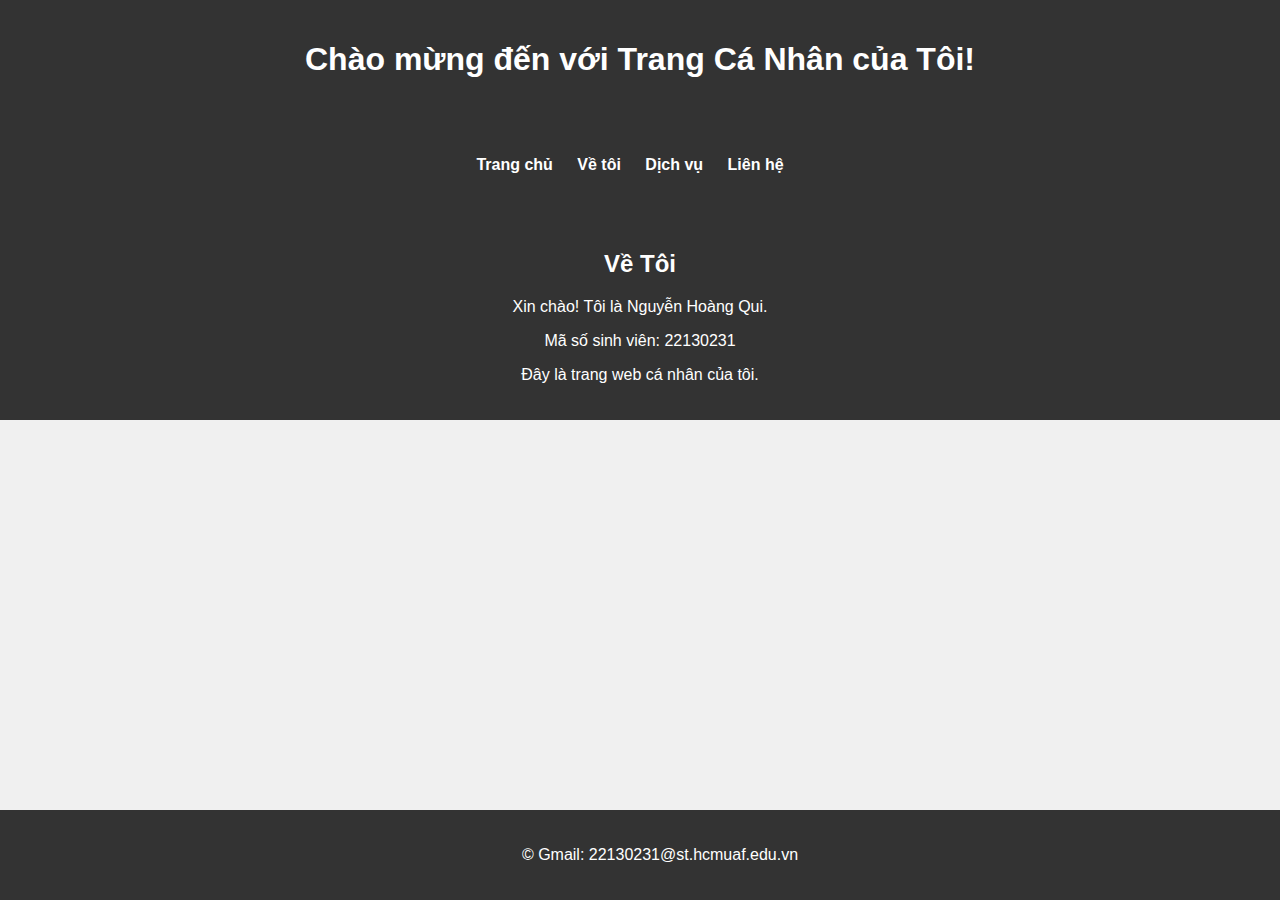
==== index.html @ d89d08f7 "upload" ====
<!DOCTYPE html>
<html lang="en">

<head>
    <meta charset="UTF-8">
    <meta name="viewport" content="width=device-width, initial-scale=1.0">
    <title>Trang Cá Nhân</title>
    <link rel="stylesheet" href="styles.css">
</head>

<body>
    <header>
        <h1>Chào mừng đến với Trang Cá Nhân của Tôi!</h1>
    </header>

    <nav>
        <ul>
            <li><i class="fa fa-home"></i><a href="#">Trang chủ</a></li>
            <li><i class="fa fa-user"></i><a href="#">Về tôi</a></li>
            <li><i class="fa fa-cogs"></i><a href="#">Dịch vụ</a></li>
            <li><i class="fa fa-envelope"></i><a href="#">Liên hệ</a></li>
        </ul>
    </nav>

    <section class="content">
        <h2>Về Tôi</h2>
        <p>Xin chào! Tôi là Nguyễn Hoàng Qui.</p>
        <p>Mã số sinh viên: 22130231</p>
        <p>Đây là trang web cá nhân của tôi.</p>
    </section>

    <footer>
        <p>&copy; Gmail: 22130231@st.hcmuaf.edu.vn</p>
    </footer>
</body>

</html>
---- styles.css ----
body {
    font-family: Arial, sans-serif;
    margin: 0;
    padding: 0;
    background-color: #f0f0f0; 
}

header, nav, .content, footer {
    padding: 20px;
    text-align: center;
    background-color: #333333; 
    color: #fff; 
}

nav ul {
    list-style-type: none;
    padding: 0;
}

nav ul li {
    display: inline;
    margin-right: 20px;
}

nav ul li a {
    text-decoration: none;
    color: #fff;
    font-weight: bold;
}

footer {
    background-color: #333;
    color: #fff;
    position: fixed;
    bottom: 0;
    width: 100%;
}
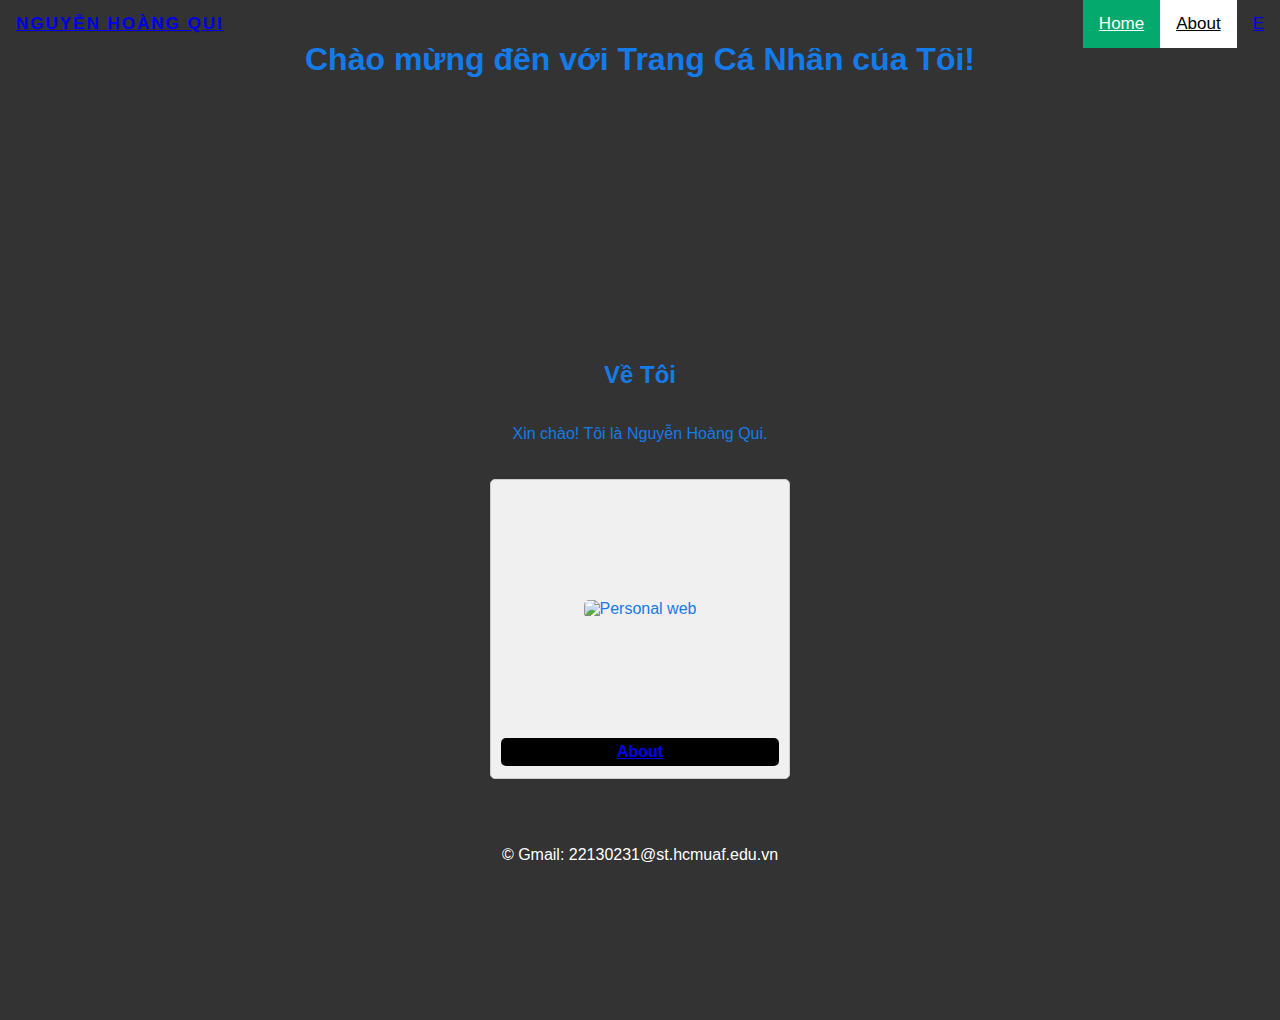
==== commit d81628cd: "Upload" ====
--- a/index.html
+++ b/index.html
@@ -6,27 +6,43 @@
     <meta name="viewport" content="width=device-width, initial-scale=1.0">
     <title>Trang Cá Nhân</title>
     <link rel="stylesheet" href="styles.css">
+    <style>
+        .content {
+            display: flex;
+            flex-direction: column;
+            align-items: center;
+            justify-content: center;
+            height: 100vh;
+            margin: 0 auto;
+        }
+    </style>
 </head>
 
 <body>
+    <div class="topnav" id="myTopnav">
+        <a class="logo" href="index.html">NGUYỄN HOÀNG QUI</a>
+        <div class="topnav-right">
+            <a class="active" href="index.html">Home</a>
+            <a href="about.html">About</a>
+            <a href="javascript:void(0);" class="icon" onclick="myFunction()"> E</a>
+        </div>
+    </div>
     <header>
         <h1>Chào mừng đến với Trang Cá Nhân của Tôi!</h1>
     </header>
 
-    <nav>
-        <ul>
-            <li><i class="fa fa-home"></i><a href="#">Trang chủ</a></li>
-            <li><i class="fa fa-user"></i><a href="#">Về tôi</a></li>
-            <li><i class="fa fa-cogs"></i><a href="#">Dịch vụ</a></li>
-            <li><i class="fa fa-envelope"></i><a href="#">Liên hệ</a></li>
-        </ul>
-    </nav>
-
     <section class="content">
         <h2>Về Tôi</h2>
         <p>Xin chào! Tôi là Nguyễn Hoàng Qui.</p>
-        <p>Mã số sinh viên: 22130231</p>
-        <p>Đây là trang web cá nhân của tôi.</p>
+
+        <div class="project" id="project2">
+            <div class="project-image"> 
+                <img src="https://picsum.photos/300/300?random=2" alt="Personal web">
+            </div>
+            <h4 class="project-title">
+                <a class="back-btn" href="about.html">About</a>
+            </h4>
+        </div>
     </section>
 
     <footer>
@@ -34,4 +50,4 @@
     </footer>
 </body>
 
-</html>
+</html>--- a/styles.css
+++ b/styles.css
@@ -2,14 +2,117 @@
     font-family: Arial, sans-serif;
     margin: 0;
     padding: 0;
-    background-color: #f0f0f0; 
+    background-color: #9ddcf9;
 }
 
-header, nav, .content, footer {
+.topnav a {
+    float: left;
+    color: #f2f2f2;
+    text-align: center;
+    padding: 14px 16px;
+    text-decoration: none;
+    font-size: 17px;
+}
+
+.logo {
+    font-size: 2rem;
+    font-weight: bold;
+    color: #333;
+    text-transform: uppercase;
+    letter-spacing: 2px;
+    text-shadow: 1px 1px 1px rgba(0, 0, 0, 0.1);
+}
+
+* {
+    box-sizing: border-box;
+}
+
+a:-webkit-any-link {
+    color: -webkit-link;
+    cursor: pointer;
+    text-decoration: underline;
+}
+
+.topnav {
+    position: fixed;
+    top: 0;
+    z-index: 100;
+    width: 100%;
+    background-color: #333;
+    color: #fff;
+}
+
+.topnav-right {
+    float: right;
+}
+
+.topnav a.active {
+    background-color: #04AA6D;
+    color: white;
+}
+
+.project {
+    margin: 20px;
+    width: 300px;
+    height: 300px;
+    background-color: #f0f0f0;
+    border: 1px solid #ccc;
+    border-radius: 5px;
+    cursor: pointer;
+}
+
+.project-image {
+    margin: 10px;
+    height: 80%;
+    display: flex;
+    align-items: center;
+    justify-content: center;
+}
+
+.project-image img {
+    max-height: 100%;
+    max-width: 100%;
+    border-radius: 5px;
+}
+
+img {
+    overflow-clip-margin: content-box;
+    overflow: clip;
+}
+
+.project-title {
+    text-align: center;
+    margin: 10px 0;
+}
+
+h4 {
+    display: block;
+    margin-block-start: 1.33em;
+    margin-block-end: 1.33em;
+    margin-inline-start: 0px;
+    margin-inline-end: 0px;
+    font-weight: bold;
+}
+
+.back-btn {
+    display: block;
+    text-align: center;
+    margin: 10px;
+    text-decoration: none;
+    color: white;
+    padding: 5px 10px;
+    border-radius: 5px;
+    background-color: #000;
+}
+
+header,
+nav,
+.content,
+footer {
     padding: 20px;
     text-align: center;
-    background-color: #333333; 
-    color: #fff; 
+    background-color: #333333;
+    color: #157be9;
 }
 
 nav ul {
@@ -36,3 +139,11 @@
     width: 100%;
 }
 
+.topnav a[href="about.html"] {
+    background-color: white; 
+    color: black; 
+}
+
+
+
+
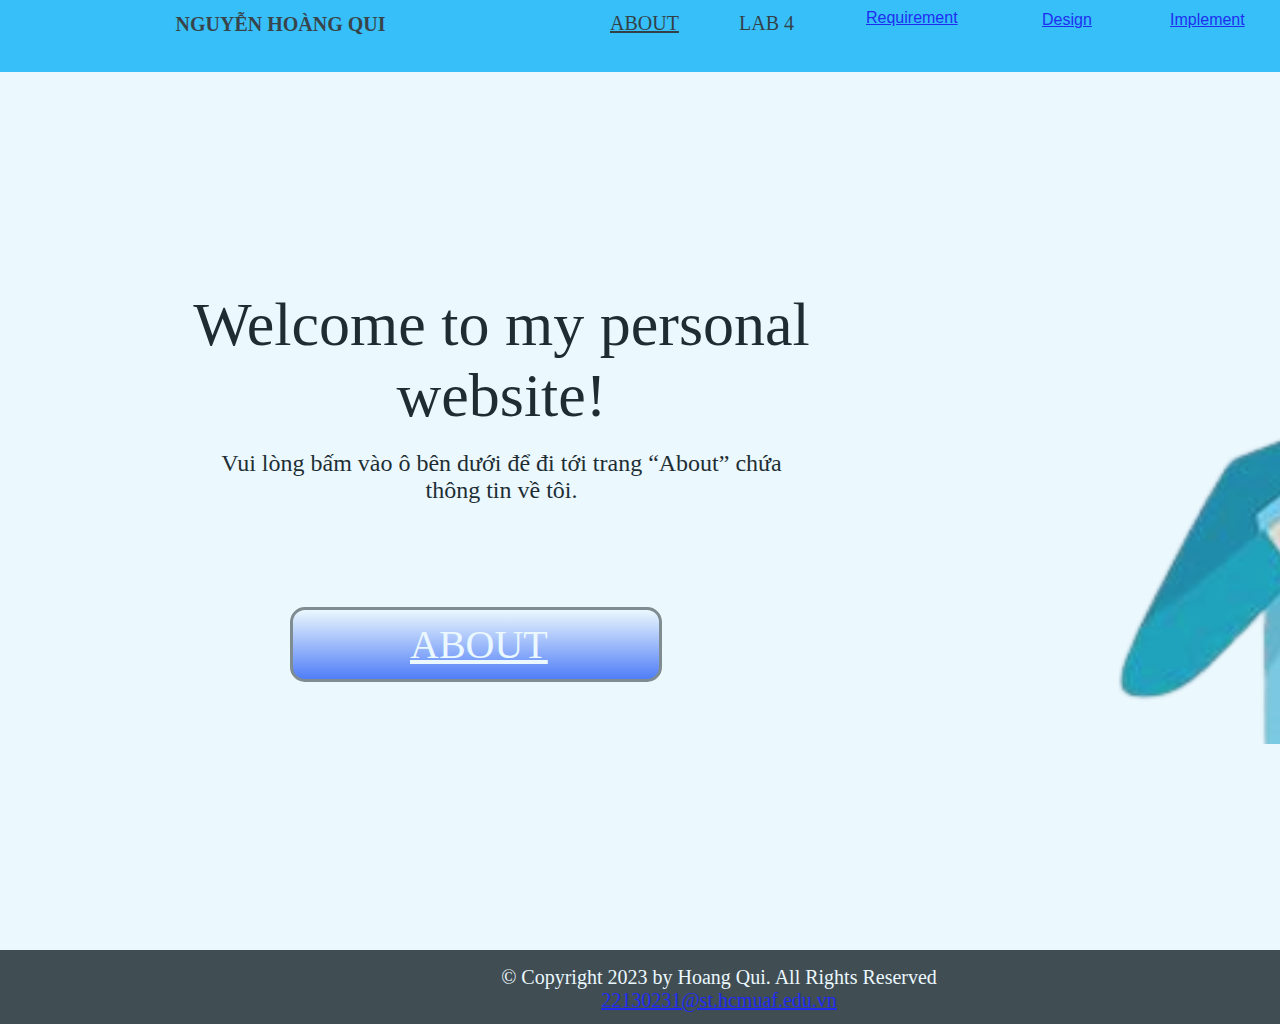
==== commit eecb2c58: "upload" ====
--- a/index.html
+++ b/index.html
@@ -4,50 +4,43 @@
 <head>
     <meta charset="UTF-8">
     <meta name="viewport" content="width=device-width, initial-scale=1.0">
-    <title>Trang Cá Nhân</title>
-    <link rel="stylesheet" href="styles.css">
-    <style>
-        .content {
-            display: flex;
-            flex-direction: column;
-            align-items: center;
-            justify-content: center;
-            height: 100vh;
-            margin: 0 auto;
-        }
-    </style>
+    <link rel="stylesheet" href="https://cdnjs.cloudflare.com/ajax/libs/font-awesome/4.7.0/css/font-awesome.min.css">
+    <link rel="stylesheet" href="style.css">
+    <title>Web Cá Nhân</title>
 </head>
 
 <body>
-    <div class="topnav" id="myTopnav">
-        <a class="logo" href="index.html">NGUYỄN HOÀNG QUI</a>
-        <div class="topnav-right">
-            <a class="active" href="index.html">Home</a>
-            <a href="about.html">About</a>
-            <a href="javascript:void(0);" class="icon" onclick="myFunction()"> E</a>
+    <div class=e1_2>
+        <div class="e4_39">
+            <div class="e2_13">
+                <div class="e2_11"><i class="fa-solid fa-house-user"></i></div>
+                <span class="e2_9">NGUYỄN HOÀNG QUI</span>
+            </div>
+            <div class="e22_28"><a class="e22_29" href="about.html">ABOUT</a></div>
+            <div class="e22_13"><a href="requirement.html" target="_self">Requirement</a></div>
+            <div class="e22_15"><a href="design.html" target="_self">Design</a></div>
+            <div class="e22_17"><a href="manager.html" target="_self">Implement</a></div>
+            <div class="e2_26">
+                <div class="e2_27">
+                    <div class="e2_28"></div>
+                    <div class="e2_29"></div>
+                    <div class="e2_30"></div>
+                </div>
+            </div>
+            <div class="e3_36">
+                <div class=e2_22><span class="e2_21">LAB 4</span></div>
+                <div class="e3_35"><i class="fa-solid fa-chevron-down"></i></div>
+            </div>
         </div>
+        <div class=e4_49><a class="e4_47" href="about.html">ABOUT</a></div>
+        <div class="e11_50">
+            <img src="myself.png" alt="Myself Image">
+        </div>
+        <div class="e11_51"></div><span class="e11_52">© Copyright 2023 by Hoang Qui. All Rights Reserved
+            <a href="mailto:22130231@st.hcmuaf.edu.vn">22130231@st.hcmuaf.edu.vn</a></span>
+        <div class=e18_3><span class="e4_41">Welcome to my personal website!</span><span class="e18_2">Vui lòng bấm vào
+                ô bên dưới để đi tới trang “About” chứa thông tin về tôi.</span></div>
     </div>
-    <header>
-        <h1>Chào mừng đến với Trang Cá Nhân của Tôi!</h1>
-    </header>
-
-    <section class="content">
-        <h2>Về Tôi</h2>
-        <p>Xin chào! Tôi là Nguyễn Hoàng Qui.</p>
-
-        <div class="project" id="project2">
-            <div class="project-image"> 
-                <img src="https://picsum.photos/300/300?random=2" alt="Personal web">
-            </div>
-            <h4 class="project-title">
-                <a class="back-btn" href="about.html">About</a>
-            </h4>
-        </div>
-    </section>
-
-    <footer>
-        <p>&copy; Gmail: 22130231@st.hcmuaf.edu.vn</p>
-    </footer>
 </body>
 
 </html>--- a/style.css
+++ b/style.css
@@ -0,0 +1,330 @@
+body {
+	font-family: Arial, sans-serif;
+	margin: 0;
+	padding: 0;
+	background-color: #9ddcf9;
+}
+
+.e1_2 {
+	overflow: hidden;
+}
+
+.e1_2 {
+	background-color: rgba(255, 255, 255, 1);
+	opacity: 0.800000011920929;
+	width: 1440px;
+	height: 1024px;
+	position: absolute;
+}
+
+.e4_39 {
+	background-color: rgba(29.727495834231377, 183.5414296388626, 249.4617059826851, 1);
+	width: 1440px;
+	height: 73px;
+	position: fixed;
+	left: 0px;
+	top: -1px;
+	z-index: 1000;
+}
+
+.e2_13 {
+	width: 265px;
+	height: 46px;
+	position: absolute;
+	left: 122px;
+	top: 14px;
+}
+
+.e2_11 {
+	width: 35px;
+	height: 33px;
+	position: absolute;
+	left: 12.5px;
+	top: 6.5px;
+}
+
+.e2_11 i {
+	color: black;
+}
+
+.e2_9 {
+	color: rgba(31.01171862334013, 29.848779626190662, 29.848779626190662, 1);
+	width: 220px;
+	height: 46px;
+	position: absolute;
+	left: 53.5px;
+	top: 0px;
+	font-weight: bold;
+	font-family: Roboto;
+	text-align: left;
+	font-size: 20px;
+	letter-spacing: 0;
+}
+
+.e22_28 {
+	width: 65px;
+	height: 46px;
+	position: absolute;
+	left: 610px;
+	top: 13px;
+}
+
+.e22_29 {
+	color: rgba(24.649980291724205, 24.649980291724205, 24.649980291724205, 1);
+	width: 65px;
+	height: 46px;
+	position: absolute;
+	left: 0px;
+	top: 0px;
+	font-family: Roboto;
+	text-align: left;
+	font-size: 20px;
+	letter-spacing: 0;
+}
+
+.e22_13 {
+	width: 122px;
+	height: 46px;
+	position: absolute;
+	left: 866px;
+	top: 10px;
+}
+
+.e22_14 {
+	color: rgba(24.649980291724205, 24.649980291724205, 24.649980291724205, 1);
+	width: 122px;
+	height: 46px;
+	position: absolute;
+	left: 0px;
+	top: 0px;
+	font-family: Roboto;
+	text-align: left;
+	font-size: 20px;
+	letter-spacing: 0;
+}
+
+.e22_15 {
+	width: 69px;
+	height: 46px;
+	position: absolute;
+	left: 1042px;
+	top: 12px;
+}
+
+.e22_16 {
+	color: rgba(24.649980291724205, 24.649980291724205, 24.649980291724205, 1);
+	width: 69px;
+	height: 46px;
+	position: absolute;
+	left: 0px;
+	top: 0px;
+	font-family: Roboto;
+	text-align: left;
+	font-size: 20px;
+	letter-spacing: 0;
+}
+
+.e22_17 {
+	width: 109px;
+	height: 46px;
+	position: absolute;
+	left: 1170px;
+	top: 12px;
+}
+
+.e22_18 {
+	color: rgba(24.649980291724205, 24.649980291724205, 24.649980291724205, 1);
+	width: 109px;
+	height: 46px;
+	position: absolute;
+	left: 0px;
+	top: 0px;
+	font-family: Roboto;
+	text-align: left;
+	font-size: 20px;
+	letter-spacing: 0;
+}
+
+.e2_26 {
+	width: 28px;
+	height: 18px;
+	position: absolute;
+	left: 1339px;
+	top: 24px;
+}
+
+.e2_27 {
+	width: 28px;
+	height: 18px;
+	position: absolute;
+	left: 0px;
+	top: 0px;
+}
+
+.e2_28 {
+	background-color: rgba(0, 0, 0, 1);
+	width: 28px;
+	height: 3px;
+	position: absolute;
+	left: 0px;
+	top: 7.5px;
+}
+
+.e2_29 {
+	background-color: rgba(0, 0, 0, 1);
+	width: 28px;
+	height: 3px;
+	position: absolute;
+	left: 0px;
+	top: 15px;
+}
+
+.e2_30 {
+	background-color: rgba(0, 0, 0, 1);
+	width: 28px;
+	height: 3px;
+	position: absolute;
+	left: 0px;
+	top: 0px;
+}
+
+.e3_36 {
+	width: 76px;
+	height: 46px;
+	position: absolute;
+	left: 739px;
+	top: 13px;
+}
+
+.e2_22 {
+	width: 55px;
+	height: 46px;
+	position: absolute;
+	left: 0px;
+	top: 0px;
+}
+
+.e2_21 {
+	color: rgba(24.649980291724205, 24.649980291724205, 24.649980291724205, 1);
+	width: 55px;
+	height: 46px;
+	position: absolute;
+	left: 0px;
+	top: 0px;
+	font-family: Roboto;
+	text-align: left;
+	font-size: 20px;
+	letter-spacing: 0;
+}
+
+.e3_35 {
+	position: absolute;
+	left: 61px;
+	top: 18.5px;
+}
+
+.e3_35 i {
+	color: black;
+}
+
+.e4_49 {
+	background-image: linear-gradient(0deg, rgba(61.57847732305527, 102.40148037672043, 247.1375074982643, 1) 0%, rgba(73.51172178983688, 73.51172178983688, 73.51172178983688, 0) 100%);
+	width: 366px;
+	height: 69px;
+	position: absolute;
+	left: 290px;
+	top: 607px;
+	border-top-left-radius: 15px;
+	border-top-right-radius: 15px;
+	border-bottom-left-radius: 15px;
+	border-bottom-right-radius: 15px;
+}
+
+.e4_49 {
+	border: 3px solid rgba(120.26171520352364, 120.26171520352364, 120.26171520352364, 1);
+}
+
+.e4_47 {
+	color: rgba(255, 255, 255, 1);
+	width: 132px;
+	height: 47px;
+	position: absolute;
+	left: 117px;
+	top: 11px;
+	font-family: Roboto;
+	text-align: center;
+	font-size: 40px;
+	letter-spacing: 0;
+}
+
+.e11_50 {
+	width: 526px;
+	height: 647px;
+	position: absolute;
+	left: 841px;
+	top: 155px;
+	overflow: hidden;
+    align-items: center;
+}
+
+.e11_50 img {
+	width: 200%;
+	height: auto;
+	object-fit: cover;
+}
+
+.e11_51 {
+	background-color: rgba(42.06171378493309, 42.06171378493309, 42.06171378493309, 1);
+	width: 1440px;
+	height: 74px;
+	position: absolute;
+	left: 0px;
+	top: 950px;
+}
+
+.e11_52 {
+	color: rgba(255, 255, 255, 1);
+	width: 462px;
+	height: 46px;
+	position: absolute;
+	left: 488px;
+	top: 966px;
+	font-family: Roboto;
+	text-align: center;
+	font-size: 20px;
+	letter-spacing: 0;
+}
+
+.e18_3 {
+	width: 797px;
+	height: 217px;
+	position: absolute;
+	left: 103px;
+	top: 289px;
+}
+
+.e4_41 {
+	color: rgba(0, 0, 0, 1);
+	width: 797px;
+	height: 146px;
+	position: absolute;
+	left: 0px;
+	top: 0px;
+	font-family: Roboto;
+	text-align: center;
+	font-size: 62px;
+	letter-spacing: 0;
+}
+
+.e18_2 {
+	color: rgba(0, 0, 0, 1);
+	width: 573px;
+	height: 56px;
+	position: absolute;
+	left: 112px;
+	top: 161px;
+	font-family: Roboto;
+	text-align: center;
+	font-size: 24px;
+	letter-spacing: 0;
+}